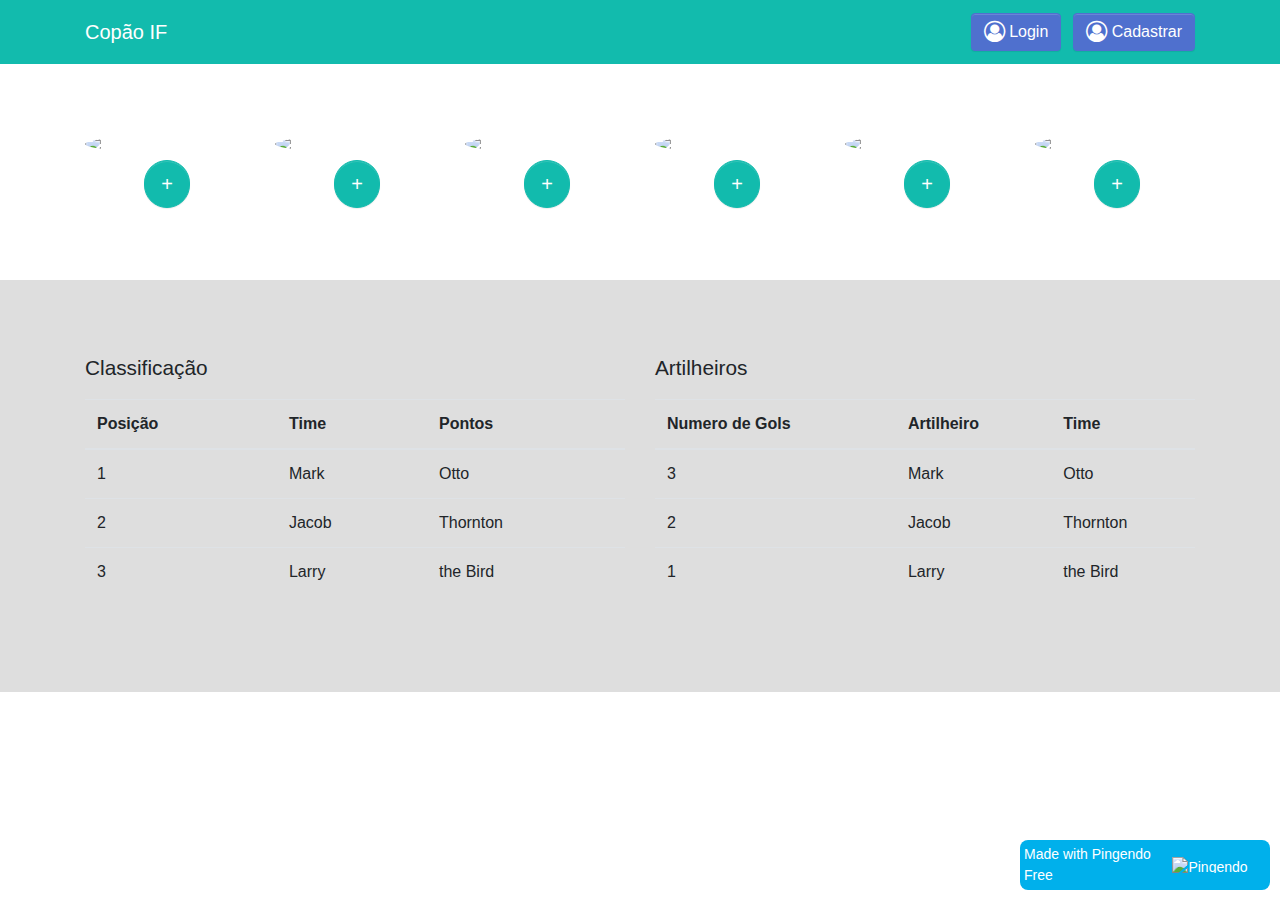
==== copao/app/views/index.html @ cacaf50a "Add files via upload" ====
<!DOCTYPE html>
<html>

<head>
  <meta charset="utf-8">
  <meta name="viewport" content="width=device-width, initial-scale=1">
  <link rel="stylesheet" href="https://cdnjs.cloudflare.com/ajax/libs/font-awesome/4.7.0/css/font-awesome.min.css" type="text/css">
  <link rel="stylesheet" href="../assets/css/index.css" type="text/css"> </head>

<body>
  <nav class="navbar navbar-expand-md bg-primary navbar-dark">
    <div class="container">
      <a class="navbar-brand" href="#">Copão IF</a>
      <button class="navbar-toggler navbar-toggler-right" type="button" data-toggle="collapse" data-target="#navbar2SupportedContent">
        <span class="navbar-toggler-icon"></span>
      </button>
      <div class="collapse navbar-collapse text-center justify-content-end" id="navbar2SupportedContent">
        <a class="btn navbar-btn ml-2 text-white btn-secondary">
          <i class="fa d-inline fa-lg fa-user-circle-o"></i>&nbsp;Login</a>
        <a class="btn navbar-btn ml-2 text-white btn-secondary">
          <i class="fa d-inline fa-lg fa-user-circle-o"></i>&nbsp;Cadastrar</a>
      </div>
    </div>
  </nav>
  <div class="py-5">
    <div class="container">
      <div class="row">
        <div class="col-md-2">
          <img class="d-block mx-auto img-fluid rounded-circle" src="https://pingendo.com/assets/photos/wireframe/photo-1.jpg">
          <a class="btn btn-primary btn-lg
btn-circle" href="#">+ </a>
        </div>
        <div class="col-md-2">
          <img class="img-fluid d-block rounded-circle" src="https://pingendo.com/assets/photos/wireframe/photo-1.jpg">
          <a class="btn btn-primary btn-lg
btn-circle" href="#">+ </a>
        </div>
        <div class="col-md-2">
          <img class="img-fluid d-block rounded-circle" src="https://pingendo.com/assets/photos/wireframe/photo-1.jpg">
          <a class="btn btn-primary btn-lg
btn-circle" href="#">+ </a>
        </div>
        <div class="col-md-2">
          <img class="img-fluid d-block rounded-circle" src="https://pingendo.com/assets/photos/wireframe/photo-1.jpg">
          <a class="btn btn-primary btn-lg btn-circle mr-auto" href="#">+ </a>
        </div>
        <div class="col-md-2">
          <img class="img-fluid d-block rounded-circle" src="https://pingendo.com/assets/photos/wireframe/photo-1.jpg">
          <a class="btn btn-primary btn-lg btn-circle mr-auto" href="#">+ </a>
        </div>
        <div class="col-md-2">
          <img class="img-fluid d-block rounded-circle" src="https://pingendo.com/assets/photos/wireframe/photo-1.jpg">
          <a class="btn btn-primary btn-lg text-center btn-circle mr-auto" href="#">+ </a>
        </div>
      </div>
    </div>
  </div>
  <div class="py-5 bg-light">
    <div class="container">
      <div class="row">
        <div class="col-md-6">
          <p class="lead">Classificação</p>
          <table class="table">
            <thead>
              <tr>
                <th>Posição</th>
                <th>Time</th>
                <th>Pontos</th>
              </tr>
            </thead>
            <tbody>
              <tr>
                <td>1</td>
                <td>Mark</td>
                <td>Otto</td>
              </tr>
              <tr>
                <td>2</td>
                <td>Jacob</td>
                <td>Thornton</td>
              </tr>
              <tr>
                <td>3</td>
                <td>Larry</td>
                <td>the Bird</td>
              </tr>
            </tbody>
          </table>
        </div>
        <div class="col-md-6">
          <p class="lead">Artilheiros
            <br> </p>
          <table class="table">
            <thead>
              <tr>
                <th contenteditable="true">Numero de Gols</th>
                <th>Artilheiro</th>
                <th>Time</th>
              </tr>
            </thead>
            <tbody>
              <tr>
                <td>3</td>
                <td>Mark</td>
                <td>Otto</td>
              </tr>
              <tr>
                <td>2</td>
                <td>Jacob</td>
                <td>Thornton</td>
              </tr>
              <tr>
                <td>1</td>
                <td>Larry</td>
                <td>the Bird</td>
              </tr>
            </tbody>
          </table>
        </div>
      </div>
    </div>
  </div>
  <script src="https://code.jquery.com/jquery-3.2.1.slim.min.js" integrity="sha384-KJ3o2DKtIkvYIK3UENzmM7KCkRr/rE9/Qpg6aAZGJwFDMVNA/GpGFF93hXpG5KkN" crossorigin="anonymous"></script>
  <script src="https://cdnjs.cloudflare.com/ajax/libs/popper.js/1.12.9/umd/popper.min.js" integrity="sha384-ApNbgh9B+Y1QKtv3Rn7W3mgPxhU9K/ScQsAP7hUibX39j7fakFPskvXusvfa0b4Q" crossorigin="anonymous"></script>
  <script src="https://maxcdn.bootstrapcdn.com/bootstrap/4.0.0/js/bootstrap.min.js" integrity="sha384-JZR6Spejh4U02d8jOt6vLEHfe/JQGiRRSQQxSfFWpi1MquVdAyjUar5+76PVCmYl" crossorigin="anonymous"></script>
  <pingendo onclick="window.open('https://pingendo.com/', '_blank')" style="cursor:pointer;position: fixed;bottom: 10px;right:10px;padding:4px;background-color: #00b0eb;border-radius: 8px; width:250px;display:flex;flex-direction:row;align-items:center;justify-content:center;font-size:14px;color:white">Made with Pingendo Free&nbsp;&nbsp;
    <img src="https://pingendo.com/site-assets/Pingendo_logo_big.png" class="d-block" alt="Pingendo logo" height="16">
  </pingendo>
</body>

</html>
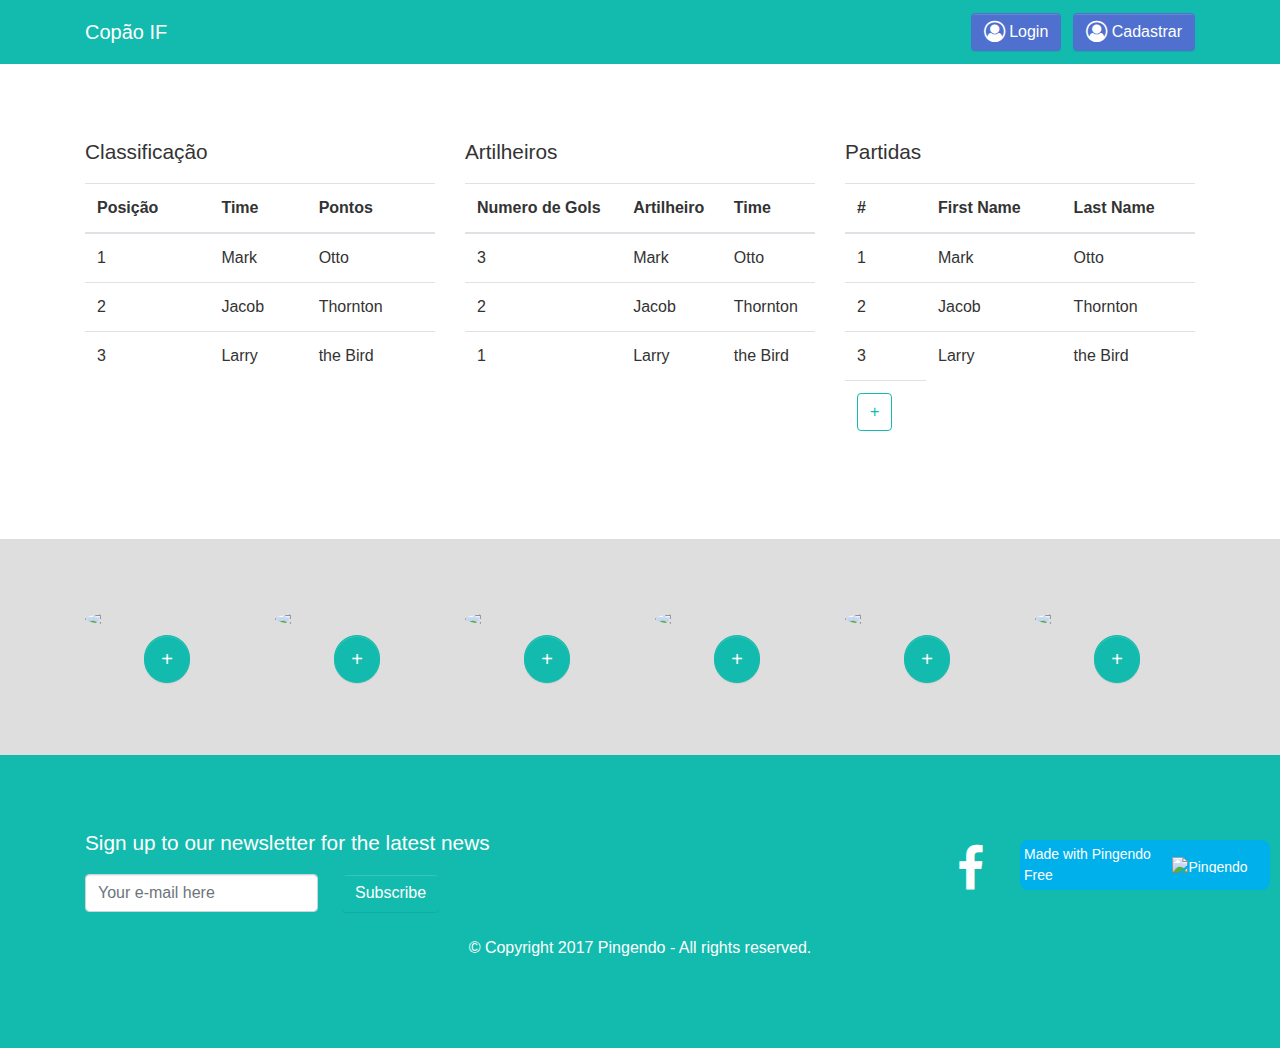
==== commit d2ae6954: "Add files via upload" ====
--- a/copao/app/views/index.html
+++ b/copao/app/views/index.html
@@ -23,6 +23,105 @@
     </div>
   </nav>
   <div class="py-5">
+    <div class="container">
+      <div class="row">
+        <div class="col-md-4">
+          <p class="lead">Classificação</p>
+          <table class="table">
+            <thead>
+              <tr>
+                <th>Posição</th>
+                <th>Time</th>
+                <th>Pontos</th>
+              </tr>
+            </thead>
+            <tbody>
+              <tr>
+                <td>1</td>
+                <td>Mark</td>
+                <td>Otto</td>
+              </tr>
+              <tr>
+                <td>2</td>
+                <td>Jacob</td>
+                <td>Thornton</td>
+              </tr>
+              <tr>
+                <td>3</td>
+                <td>Larry</td>
+                <td>the Bird</td>
+              </tr>
+            </tbody>
+          </table>
+        </div>
+        <div class="col-md-4">
+          <p class="lead">Artilheiros
+            <br> </p>
+          <table class="table">
+            <thead>
+              <tr>
+                <th contenteditable="true">Numero de Gols</th>
+                <th>Artilheiro</th>
+                <th>Time</th>
+              </tr>
+            </thead>
+            <tbody>
+              <tr>
+                <td>3</td>
+                <td>Mark</td>
+                <td>Otto</td>
+              </tr>
+              <tr>
+                <td>2</td>
+                <td>Jacob</td>
+                <td>Thornton</td>
+              </tr>
+              <tr>
+                <td>1</td>
+                <td>Larry</td>
+                <td>the Bird</td>
+              </tr>
+            </tbody>
+          </table>
+        </div>
+        <div class="col-md-4">
+          <p class="lead">Partidas</p>
+          <table class="table">
+            <thead>
+              <tr>
+                <th>#</th>
+                <th>First Name</th>
+                <th>Last Name</th>
+              </tr>
+            </thead>
+            <tbody>
+              <tr>
+                <td>1</td>
+                <td>Mark</td>
+                <td>Otto</td>
+              </tr>
+              <tr>
+                <td>2</td>
+                <td>Jacob</td>
+                <td>Thornton</td>
+              </tr>
+              <tr>
+                <td>3</td>
+                <td>Larry</td>
+                <td>the Bird</td>
+              </tr>
+              <tr></tr>
+              <tr>
+                <td>
+                  <a href="#" class="btn btn-outline-primary">+</a>&nbsp;</td>
+              </tr>
+            </tbody>
+          </table>
+        </div>
+      </div>
+    </div>
+  </div>
+  <div class="py-5 bg-light">
     <div class="container">
       <div class="row">
         <div class="col-md-2">
@@ -55,67 +154,36 @@
       </div>
     </div>
   </div>
-  <div class="py-5 bg-light">
+  <div class="py-5 text-white bg-primary">
     <div class="container">
       <div class="row">
-        <div class="col-md-6">
-          <p class="lead">Classificação</p>
-          <table class="table">
-            <thead>
-              <tr>
-                <th>Posição</th>
-                <th>Time</th>
-                <th>Pontos</th>
-              </tr>
-            </thead>
-            <tbody>
-              <tr>
-                <td>1</td>
-                <td>Mark</td>
-                <td>Otto</td>
-              </tr>
-              <tr>
-                <td>2</td>
-                <td>Jacob</td>
-                <td>Thornton</td>
-              </tr>
-              <tr>
-                <td>3</td>
-                <td>Larry</td>
-                <td>the Bird</td>
-              </tr>
-            </tbody>
-          </table>
+        <div class="col-md-9">
+          <p class="lead">Sign up to our newsletter for the latest news</p>
+          <form class="form-inline">
+            <div class="form-group">
+              <input type="email" class="form-control" placeholder="Your e-mail here"> </div>
+            <button type="submit" class="btn btn-primary ml-3">Subscribe</button>
+          </form>
         </div>
-        <div class="col-md-6">
-          <p class="lead">Artilheiros
-            <br> </p>
-          <table class="table">
-            <thead>
-              <tr>
-                <th contenteditable="true">Numero de Gols</th>
-                <th>Artilheiro</th>
-                <th>Time</th>
-              </tr>
-            </thead>
-            <tbody>
-              <tr>
-                <td>3</td>
-                <td>Mark</td>
-                <td>Otto</td>
-              </tr>
-              <tr>
-                <td>2</td>
-                <td>Jacob</td>
-                <td>Thornton</td>
-              </tr>
-              <tr>
-                <td>1</td>
-                <td>Larry</td>
-                <td>the Bird</td>
-              </tr>
-            </tbody>
-          </table>
+        <div class="col-4 col-md-1 align-self-center">
+          <a href="https://www.facebook.com" target="_blank">
+            <i class="fa fa-fw fa-facebook fa-3x text-white"></i>
+          </a>
+        </div>
+        <div class="col-4 col-md-1 align-self-center">
+          <a href="https://twitter.com" target="_blank">
+            <i class="fa fa-fw fa-twitter fa-3x text-white"></i>
+          </a>
+        </div>
+        <div class="col-4 col-md-1 align-self-center">
+          <a href="https://www.instagram.com" target="_blank">
+            <i class="fa fa-fw fa-instagram text-white fa-3x"></i>
+          </a>
+        </div>
+      </div>
+      <div class="row">
+        <div class="col-md-12 mt-3 text-center">
+          <p>© Copyright 2017 Pingendo - All rights reserved.</p>
         </div>
       </div>
     </div>
